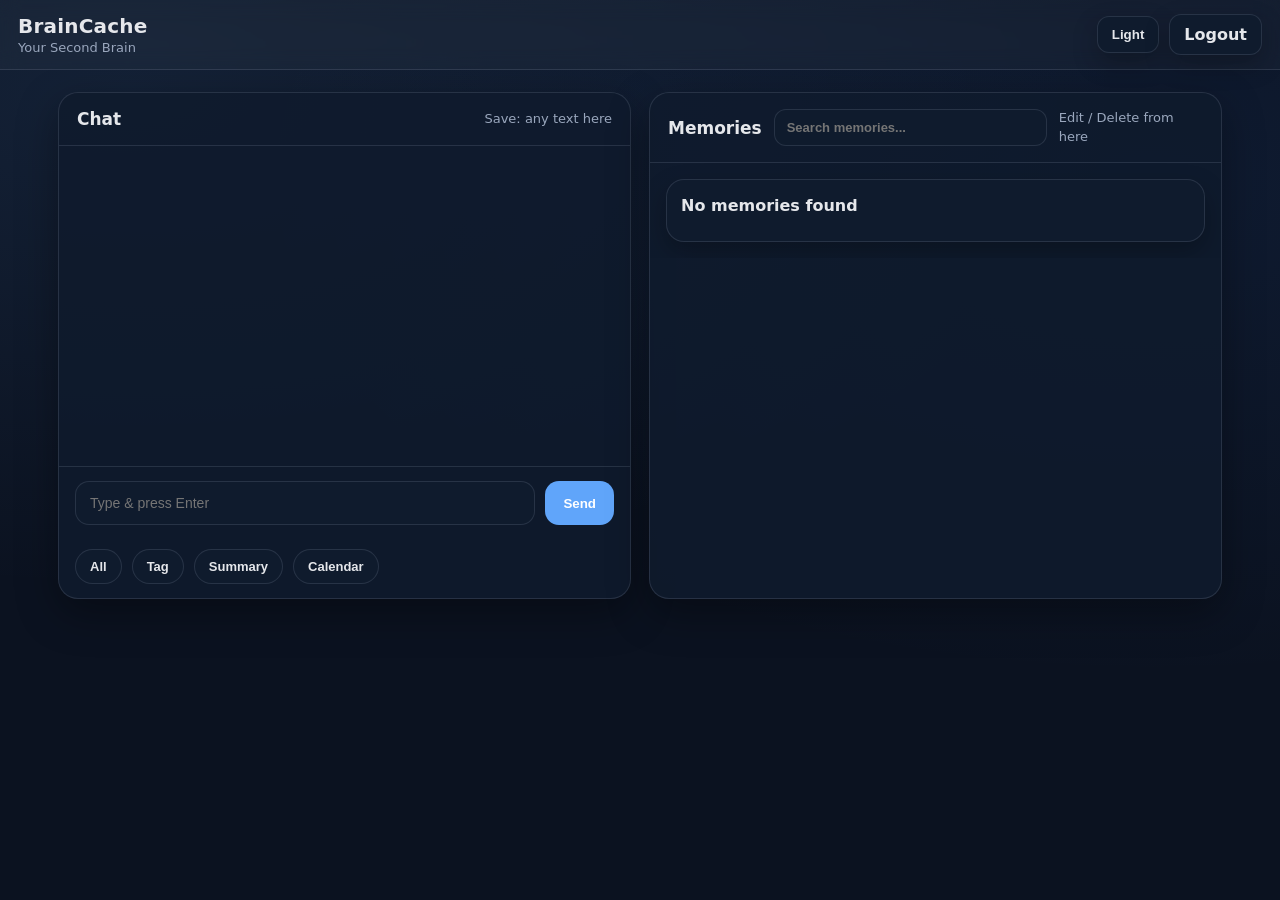
==== templates/index.html @ be33f8e0 "deployment fixes" ====
<!DOCTYPE html>
<html lang="en">
<head>
  <meta charset="UTF-8"/>
  <meta name="viewport" content="width=device-width, initial-scale=1.0"/>
  <title>BrainCache</title>
  <link rel="stylesheet" href="/static/style.css?v=1">
</head>
<body>

  <header class="topbar">
    <div>
      <div class="title">BrainCache</div>
      <div class="subtitle">Your Second Brain</div>
    </div>

    <div class="topActions">
      <button id="themeToggle" class="themeBtn" type="button">Light</button>
      <a class="logoutBtn" href="/logout">Logout</a>
    </div>
  </header>

  <main class="grid">
    <section class="panel">
      <div class="panel-head">
        <h2>Chat</h2>
        <span class="hint">Save: any text here</span>
      </div>

      <div id="chatbox" class="chatbox"></div>

      <div class="composer">
        <input id="msg" placeholder="Type & press Enter">
        <button type="button" onclick="sendMsg()">Send</button>
      </div>

      <div class="actions">
        <button class="chip" type="button" onclick="loadMemories()">All</button>
        <button class="chip" type="button" onclick="toggleTagBar()">Tag</button>
        <button class="chip" type="button" onclick="getSummary()">Summary</button>
        <button class="chip" type="button" onclick="getCalendar()">Calendar</button>
      </div>

      <div id="tagBar" class="tagbar hidden">
        <input id="tagInput" placeholder="Enter tag e.g. general / personal">
        <button class="mini" type="button" onclick="applyTag()">Apply</button>
        <button class="mini ghost" type="button" onclick="clearTag()">Clear</button>
      </div>
    </section>

    <section class="panel">
      <div class="panel-head">
        <h2>Memories</h2>
        <div class="memHeadRight">
          <input id="searchInput" class="searchInput" placeholder="Search memories...">
          <span class="hint">Edit / Delete from here</span>
        </div>
      </div>
      <div id="cards" class="cards"></div>
    </section>
  </main>

  <script src="/static/script.js?v=1"></script>
</body>
</html>
---- static/style.css ----
:root{
  --bg: #f6f8fc;
  --panel: rgba(255,255,255,.92);
  --card: #ffffff;
  --text: #0f172a;
  --muted: #64748b;
  --line: #e6eef7;

  --primary: #2563eb;
  --primary-2: #1d4ed8;
  --primary-soft: rgba(37,99,235,.10);

  --danger: #dc2626;
  --danger-soft: rgba(220,38,38,.10);

  --shadow: 0 14px 40px rgba(15,23,42,.08);
  --shadow2: 0 8px 22px rgba(15,23,42,.06);

  --radius: 20px;
  --radius-sm: 14px;

  --font: ui-sans-serif, system-ui, -apple-system, Segoe UI, Roboto, Arial;
}

[data-theme="dark"]{
  --bg:#0b1220;
  --panel: rgba(15,27,45,.88);
  --card:#0f1b2d;
  --text:#e5e7eb;
  --muted:#9aa7bd;
  --line: rgba(148,163,184,.18);

  --primary:#60a5fa;
  --primary-2:#3b82f6;
  --primary-soft: rgba(96,165,250,.14);

  --danger:#fb7185;
  --danger-soft: rgba(251,113,133,.14);

  --shadow: 0 14px 40px rgba(0,0,0,.35);
  --shadow2: 0 10px 24px rgba(0,0,0,.25);
}

*{
  box-sizing:border-box;
}

html, body{
  height:100%;
}

body{
  margin:0;
  font-family:var(--font);
  background:
    radial-gradient(1000px 500px at 10% 10%, rgba(96,165,250,.10), transparent),
    radial-gradient(900px 500px at 90% 20%, rgba(59,130,246,.08), transparent),
    var(--bg);
  color:var(--text);
}

/* topbar */
.topbar{
  padding:14px 18px;
  display:flex;
  justify-content:space-between;
  align-items:center;
  border-bottom:1px solid var(--line);
  background: rgba(255,255,255,.03);
  backdrop-filter: blur(10px);
}

.title{
  font-size:20px;
  font-weight:900;
  letter-spacing:.2px;
}

.subtitle{
  color:var(--muted);
  font-size:13px;
  margin-top:2px;
}

.topActions{
  display:flex;
  align-items:center;
  gap:10px;
}

.themeBtn,
.logoutBtn{
  text-decoration:none;
  border:1px solid var(--line);
  padding:10px 14px;
  border-radius:12px;
  background:var(--card);
  color:var(--text);
  font-weight:800;
  cursor:pointer;
  box-shadow: var(--shadow2);
}

.themeBtn:hover,
.logoutBtn:hover{
  transform: translateY(-1px);
}

/* main layout */
.grid{
  max-width:1200px;
  margin:0 auto;
  padding:22px 18px;
  display:grid;
  grid-template-columns:1fr 1fr;
  gap:18px;
}

@media (max-width: 950px){
  .grid{
    grid-template-columns:1fr;
  }
}

/* panels */
.panel{
  background:var(--panel);
  border:1px solid var(--line);
  border-radius:var(--radius);
  box-shadow:var(--shadow);
  overflow:hidden;
}

.panel-head{
  padding:16px 18px;
  border-bottom:1px solid var(--line);
  display:flex;
  justify-content:space-between;
  align-items:center;
  gap:12px;
}

.panel-head h2{
  margin:0;
  font-size:17px;
  font-weight:900;
}

.hint{
  color:var(--muted);
  font-size:13px;
  line-height:1.4;
}

/* chat */
.chatbox{
  height:320px;
  padding:16px;
  overflow:auto;
}

.bubble{
  max-width:78%;
  padding:11px 13px;
  border-radius:16px;
  margin:8px 0;
  border:1px solid var(--line);
  box-shadow:var(--shadow2);
  white-space:pre-wrap;
  background:var(--card);
  line-height:1.45;
}

.user{
  margin-left:auto;
  background:var(--primary-soft);
  border-color: rgba(96,165,250,.28);
}

.bot{
  margin-right:auto;
}

.composer{
  border-top:1px solid var(--line);
  padding:14px 16px;
  display:flex;
  gap:10px;
}

.composer input{
  flex:1;
  padding:13px 14px;
  border-radius:14px;
  border:1px solid var(--line);
  background:var(--card);
  color:var(--text);
  outline:none;
  font-size:14px;
}

.composer input:focus,
.searchInput:focus,
.tagbar input:focus{
  border-color: rgba(96,165,250,.45);
  box-shadow: 0 0 0 4px rgba(96,165,250,.12);
}

.composer button{
  border:none;
  border-radius:14px;
  padding:0 18px;
  font-weight:900;
  cursor:pointer;
  background:var(--primary);
  color:white;
}

.composer button:hover,
.mini:hover{
  background:var(--primary-2);
}

/* action row */
.actions{
  padding:10px 16px 14px;
  display:flex;
  gap:10px;
  flex-wrap:wrap;
}

.chip{
  border:1px solid var(--line);
  background:var(--card);
  padding:9px 14px;
  border-radius:999px;
  cursor:pointer;
  font-weight:800;
  color:var(--text);
  font-size:13px;
}

.chip:hover{
  border-color: rgba(96,165,250,.35);
  background: var(--primary-soft);
}

/* tag bar */
.tagbar{
  padding:0 16px 16px;
  display:flex;
  gap:10px;
  align-items:center;
}

.tagbar.hidden{
  display:none;
}

.tagbar input{
  flex:1;
  padding:10px 12px;
  border-radius:12px;
  border:1px solid var(--line);
  background:var(--card);
  color:var(--text);
  outline:none;
}

.mini{
  border:none;
  padding:10px 14px;
  border-radius:12px;
  background:var(--primary);
  color:#fff;
  font-weight:900;
  cursor:pointer;
}

.mini.ghost{
  background:var(--card);
  color:var(--text);
  border:1px solid var(--line);
}

/* right panel head */
.memHeadRight{
  display:flex;
  align-items:center;
  gap:12px;
}

.searchInput{
  width:280px;
  max-width:45vw;
  padding:10px 12px;
  border-radius:12px;
  border:1px solid var(--line);
  background:var(--card);
  color:var(--text);
  outline:none;
  font-weight:700;
  font-size:13px;
}

/* cards */
.cards{
  padding:16px;
  display:flex;
  flex-direction:column;
  gap:14px;
  max-height:460px;
  overflow:auto;
}

.card{
  border:1px solid var(--line);
  border-radius:18px;
  padding:14px;
  background:var(--card);
  box-shadow: var(--shadow2);
}

.card .text{
  font-weight:900;
  margin-bottom:10px;
  line-height:1.45;
  word-break: break-word;
}

.meta{
  display:flex;
  gap:10px;
  flex-wrap:wrap;
  color:var(--muted);
  font-size:12px;
  margin-bottom:12px;
}

.badge{
  display:inline-block;
  padding:5px 10px;
  border-radius:999px;
  background:var(--primary-soft);
  color:var(--primary);
  font-weight:900;
  border:1px solid rgba(96,165,250,.22);
}

.card-actions{
  display:flex;
  gap:10px;
}

.btn{
  border:none;
  padding:9px 14px;
  border-radius:12px;
  cursor:pointer;
  font-weight:900;
}

.btn-edit{
  background:var(--primary-soft);
  color:var(--primary);
  border:1px solid rgba(96,165,250,.22);
}

.btn-del{
  background:var(--danger-soft);
  color:var(--danger);
  border:1px solid rgba(251,113,133,.28);
}

.btn:hover{
  transform: translateY(-1px);
}

/* scrollbars */
.chatbox::-webkit-scrollbar,
.cards::-webkit-scrollbar{
  width:10px;
}
.chatbox::-webkit-scrollbar-thumb,
.cards::-webkit-scrollbar-thumb{
  background: rgba(148,163,184,.25);
  border-radius:999px;
}

/* =========================
   PIN BUTTON ⭐
========================= */
.btn-pin{
  background: rgba(250,204,21,.14);
  color: #facc15;
  border: 1px solid rgba(250,204,21,.30);
}

.btn-pin:hover{
  background: rgba(250,204,21,.25);
}

/* =========================
   PIN BUTTON ⭐
========================= */
.btn-pin{
  background: rgba(250,204,21,.14);
  color: #facc15;
  border: 1px solid rgba(250,204,21,.30);
}

.btn-pin:hover{
  background: rgba(250,204,21,.25);
}

.card.pinned{
  border: 1px solid rgba(250,204,21,.35);
  box-shadow: 0 0 0 2px rgba(250,204,21,.10);
}
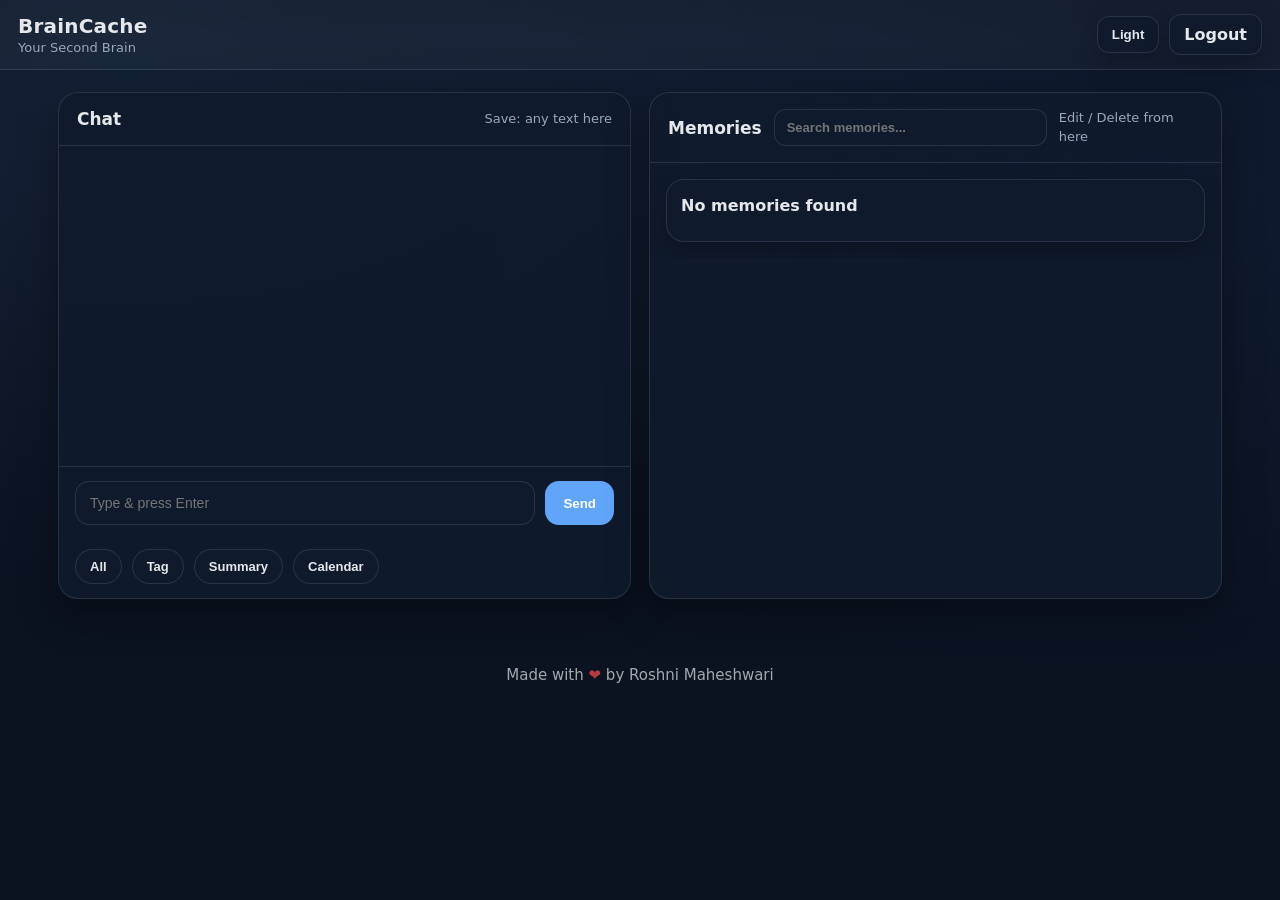
==== commit de1c2ecb: "feat: added adaptive footer" ====
--- a/templates/index.html
+++ b/templates/index.html
@@ -60,6 +60,11 @@
     </section>
   </main>
 
+  <!-- Footer Section -->
+  <footer style="text-align: center; padding: 25px 10px; font-size: 15px; width: 100%; margin-top: 20px; opacity: 0.7; transition: all 0.3s ease;">
+      Made with <span style="color: #ff4d4d; opacity: 1;">❤️</span> by Roshni Maheshwari
+  </footer>
+
   <script src="/static/script.js?v=1"></script>
 </body>
 </html>
